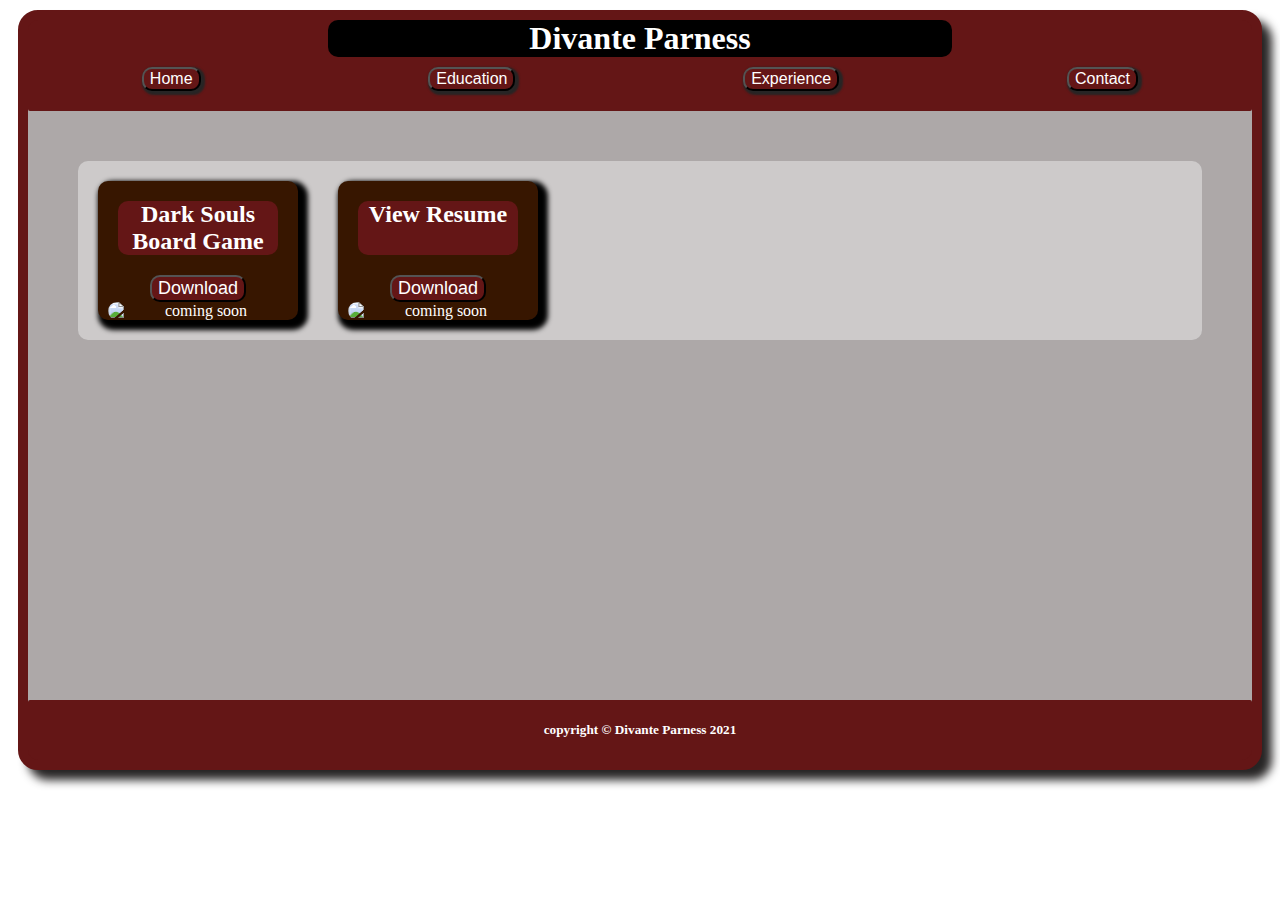
==== index.html @ f5ae645f "Update index.html" ====
<!DOCTYPE html>
<html>
    <head>
        <title>My Projects</title>
        <meta charset="UTF-8">
        <link rel="stylesheet" href="index.css">
        <script src="index.js"> </script>
    </head>
    <div id="background">
    <header class="header">
        <h1 id="pageDescription">Divante Parness</h1>
        <div id="headerWrapping">
            <input type="button" id="home" value="Home">
            
            <input type="button" id="education" value="Education">
            <input type="button" id="experience" value="Experience">
            <input type="button" id="contact" value="Contact">
        </div>
        
    </header>
    <body>
    <div class="container">
            <div class="text" id="DarkSouls">
            <h1 class="text" id="projectNumber">Dark Souls Board Game</h1>

            <a download href="C:\PythonProjects\Darksouls_boardgamezip.zip"><input type="button" id="resume" value="Download"></a>
            

            <img id="logo" src="C:\PythonProjects\Darksouls_boardgame\DarkSoulsLogo.jpg" alt="coming soon">
        </div>
        <div class="text" id="secondBox">
            <h2 class="text" id="projectNumberTwo">View Resume</h2>
            <a download href="C:\Project\resume.odt"><input type="button" id="resume" value="Download"></a>
            <img id="logo" src="C:\Project\resumeImage.jpg" alt="coming soon">
        </div>
    </div>  
    
    </body>
    <footer class="header" id="footer">
        <h5>copyright &copy; Divante Parness 2021</h5>
    </footer>
</div>
</html>
---- index.css ----
html{   
    min-height: fit-content;
}
#logo{
    display:flex;
    width:90%;
    height: 30%;
    text-align: center;
    margin:auto;
   
    border-radius: 10px;
}
body {
    overflow-y:scroll;
}
#DarkSouls{
    display:flex;
    background-color: rgba(55,22,0,1);
    justify-content: center;
    flex-direction: column;
    width: 200px;
    border-radius: 10px;
    margin: 20px;
    color:white;
    box-shadow: 5px 5px 5px 5px rgb(0, 0, 0);
    
}
.text{
    margin:20px;
    border-radius: 10px;
    text-align: center;
    background-color: rgba(100,22,22,1);
    
}
#secondBox{
    display:flex;
    flex-direction: column;
    float: right;
    background-color: rgba(55,22,0,1);
    justify-content: center;
    flex-direction: column;
    width: 200px;
    border-radius: 10px;
    margin:20px;
    color:white;
    
    box-shadow: 5px 5px 5px 5px rgb(0, 0, 0);
}
#secondBox h1{
    background-color:rgba(100,22,22,1);
    border-radius: 10px;
    margin-left: 10px;
    margin-right:10px;
}
.container{
    display:flex;
    flex-wrap:wrap;
    margin:50px;
    background-color:rgba(228, 228, 228, 0.568);
    border-radius: 10px;
}
#footer{
    display:flex;
    flex-direction:column;
    margin-top:360px;
    color:white;
}
.header{
    color:white;
    border-radius: 2px;
    text-align: center;
    background-color: rgba(100,22,22,1);
}
#headerWrapping{
    display:flex;
}
#headerWrapping input{
    margin:auto;
    margin-bottom: 20px;
    background-color: rgba(100,22,22,1);
    border-radius: 10px;
    color:white;
    font-size: medium;
    box-shadow:2px 2px 2px 2px rgb(39, 37, 37);
}
#background{
    box-shadow: 10px 10px 10px 10px rgb(39, 37, 37);
    background-color: rgb(173, 168, 168);
    border-radius: 10px;
    margin:20px;
    outline:10px solid rgba(100,22,22,1);
    
    
    
}
#projectNumber{
    font-size: x-large;
}
#projectNumberTwo{
    font-size: x-large;
    margin-top:20px;
    padding-bottom: 27px;
}
#resume{
    color:white;
    border-radius: 10px;
    text-align: center;
    background-color: rgba(100,22,22,1);
    margin:0px 10px 0px 10px;
    font-size: large;
}
p, h1, h2{
    text-align: center;
    font-size: xx-large;
    margin:0;
}
#deansOne{
    display: flex;
    flex-direction: row;
    border-radius: 10px;
    margin:auto;
    width: 47%;
    
    
}
#deansTwo{
    display: block;
    flex-direction: row;
    border-radius: 10px;
    width: 50%;
    
}
#deans{
    display: flex;
    flex-direction: row;
    border-radius: 10px;
    margin:auto;
    width: 50%;
}
h3{
    text-align: center;
    margin:10px;
}
#pageDescription{
    margin:10px 300px;
    background-color: black;
    border-radius: 10px;
}
#discord{
    text-align: center;
    margin:10px;
    font-size: x-large;
}
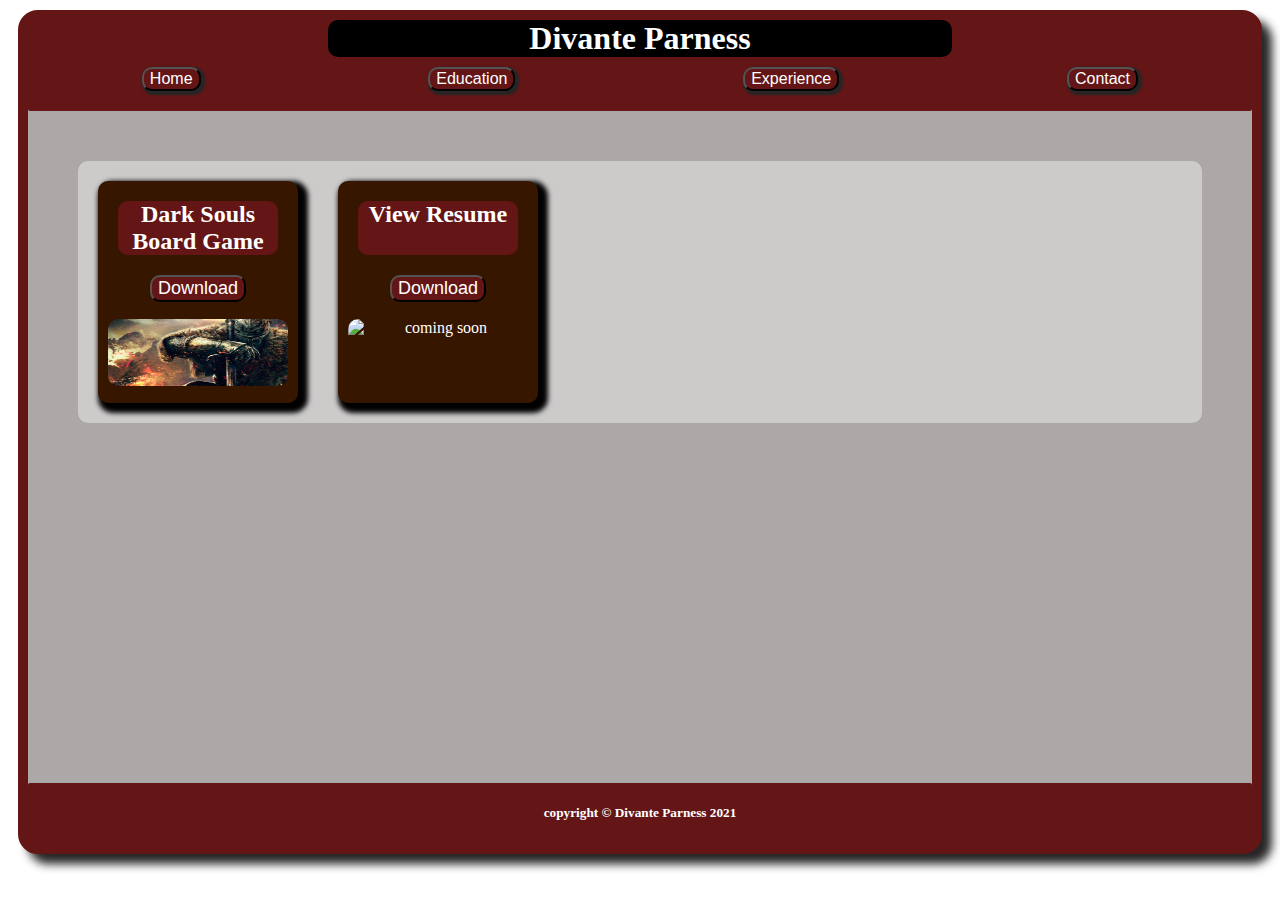
==== commit 7c2ee4f2: "Update index.html" ====
--- a/index.html
+++ b/index.html
@@ -11,7 +11,6 @@
         <h1 id="pageDescription">Divante Parness</h1>
         <div id="headerWrapping">
             <input type="button" id="home" value="Home">
-            
             <input type="button" id="education" value="Education">
             <input type="button" id="experience" value="Experience">
             <input type="button" id="contact" value="Contact">
@@ -26,7 +25,7 @@
             <a download href="C:\PythonProjects\Darksouls_boardgamezip.zip"><input type="button" id="resume" value="Download"></a>
             
 
-            <img id="logo" src="C:\PythonProjects\Darksouls_boardgame\DarkSoulsLogo.jpg" alt="coming soon">
+            <img id="logo" src="DarkSoulsLogo.jpg" alt="coming soon">
         </div>
         <div class="text" id="secondBox">
             <h2 class="text" id="projectNumberTwo">View Resume</h2>
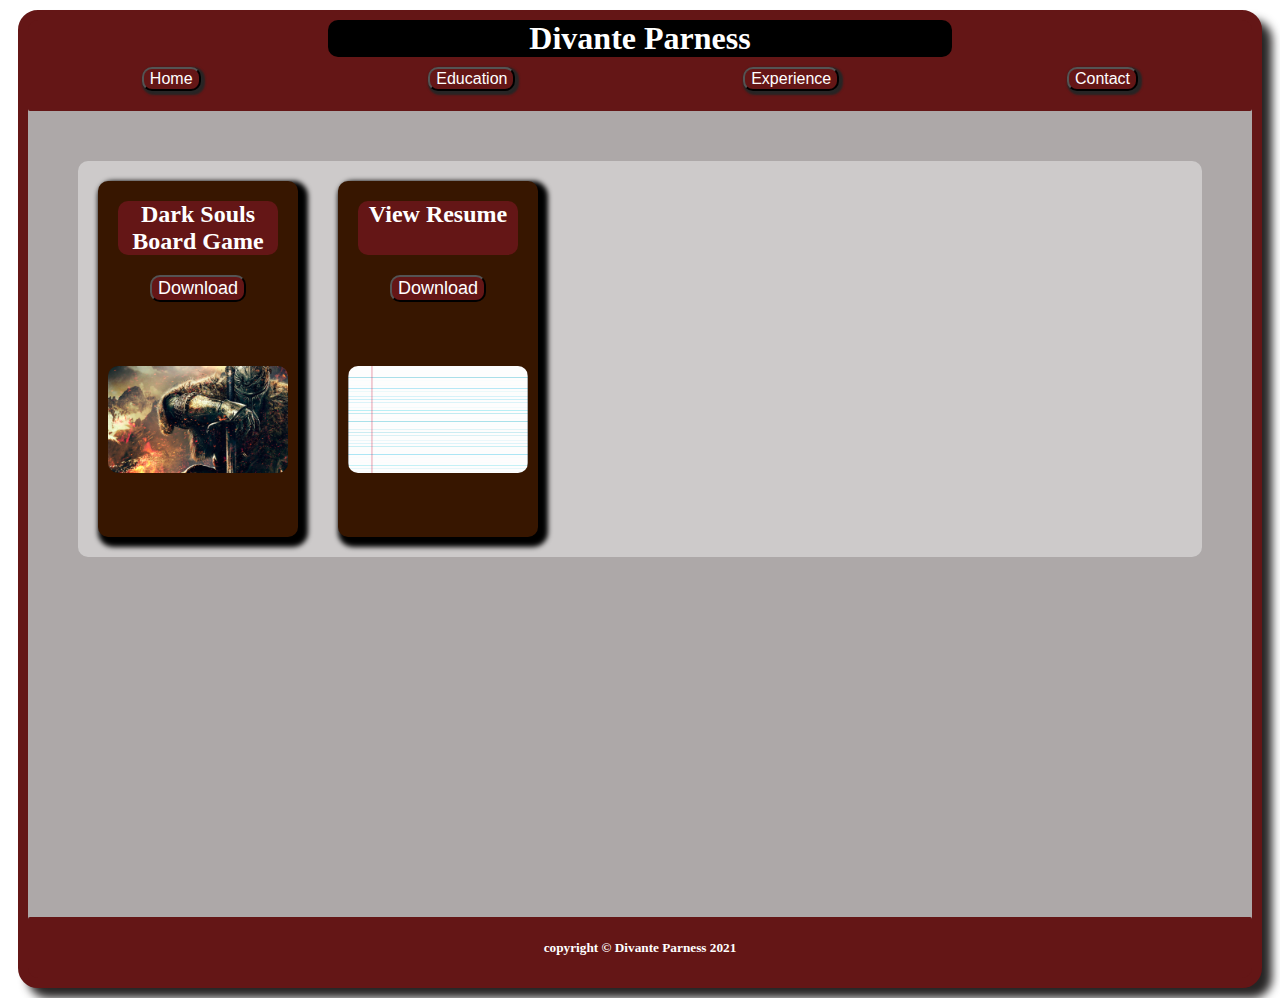
==== commit d6cc8a34: "Update index.html" ====
--- a/index.html
+++ b/index.html
@@ -30,7 +30,7 @@
         <div class="text" id="secondBox">
             <h2 class="text" id="projectNumberTwo">View Resume</h2>
             <a download href="C:\Project\resume.odt"><input type="button" id="resume" value="Download"></a>
-            <img id="logo" src="C:\Project\resumeImage.jpg" alt="coming soon">
+            <img id="logo" src="resumeImage.jpg" alt="coming soon">
         </div>
     </div>  
     
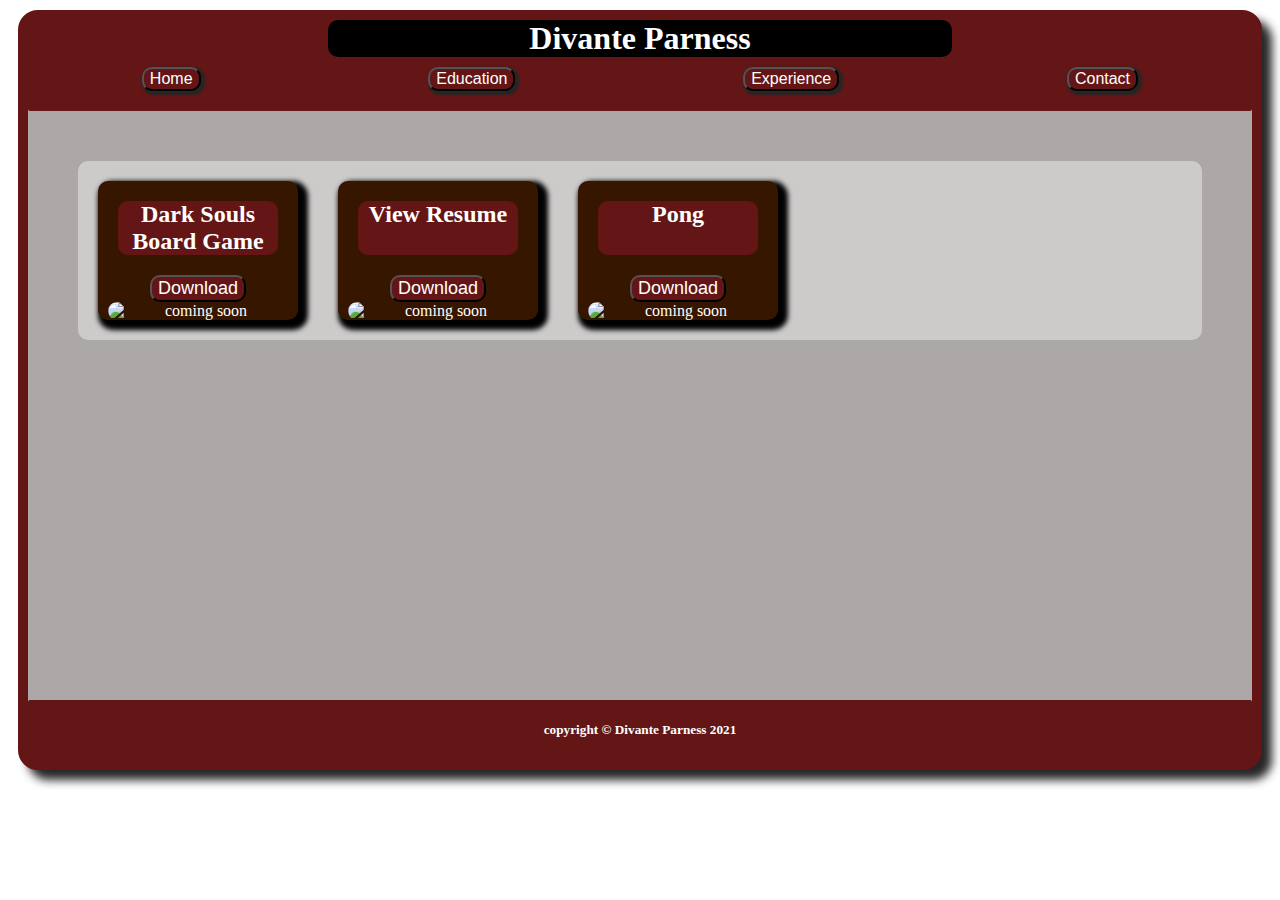
==== commit 9e87a956: "Update index.html" ====
--- a/index.html
+++ b/index.html
@@ -25,12 +25,17 @@
             <a download href="C:\PythonProjects\Darksouls_boardgamezip.zip"><input type="button" id="resume" value="Download"></a>
             
 
-            <img id="logo" src="DarkSoulsLogo.jpg" alt="coming soon">
+            <img id="logo" src="C:\PythonProjects\Darksouls_boardgame\DarkSoulsLogo.jpg" alt="coming soon">
         </div>
         <div class="text" id="secondBox">
             <h2 class="text" id="projectNumberTwo">View Resume</h2>
             <a download href="C:\Project\resume.odt"><input type="button" id="resume" value="Download"></a>
-            <img id="logo" src="resumeImage.jpg" alt="coming soon">
+            <img id="logo" src="C:\Project\resumeImage.jpg" alt="coming soon">
+        </div>
+        <div class="text" id="secondBox">
+            <h2 class="text" id="projectNumberTwo">Pong</h2>
+            <a download href="C:\Project\pong.zip"><input type="button" id="resume" value="Download"></a>
+            <img id="logo" src="C:\Project\pong.png" alt="coming soon">
         </div>
     </div>  
     
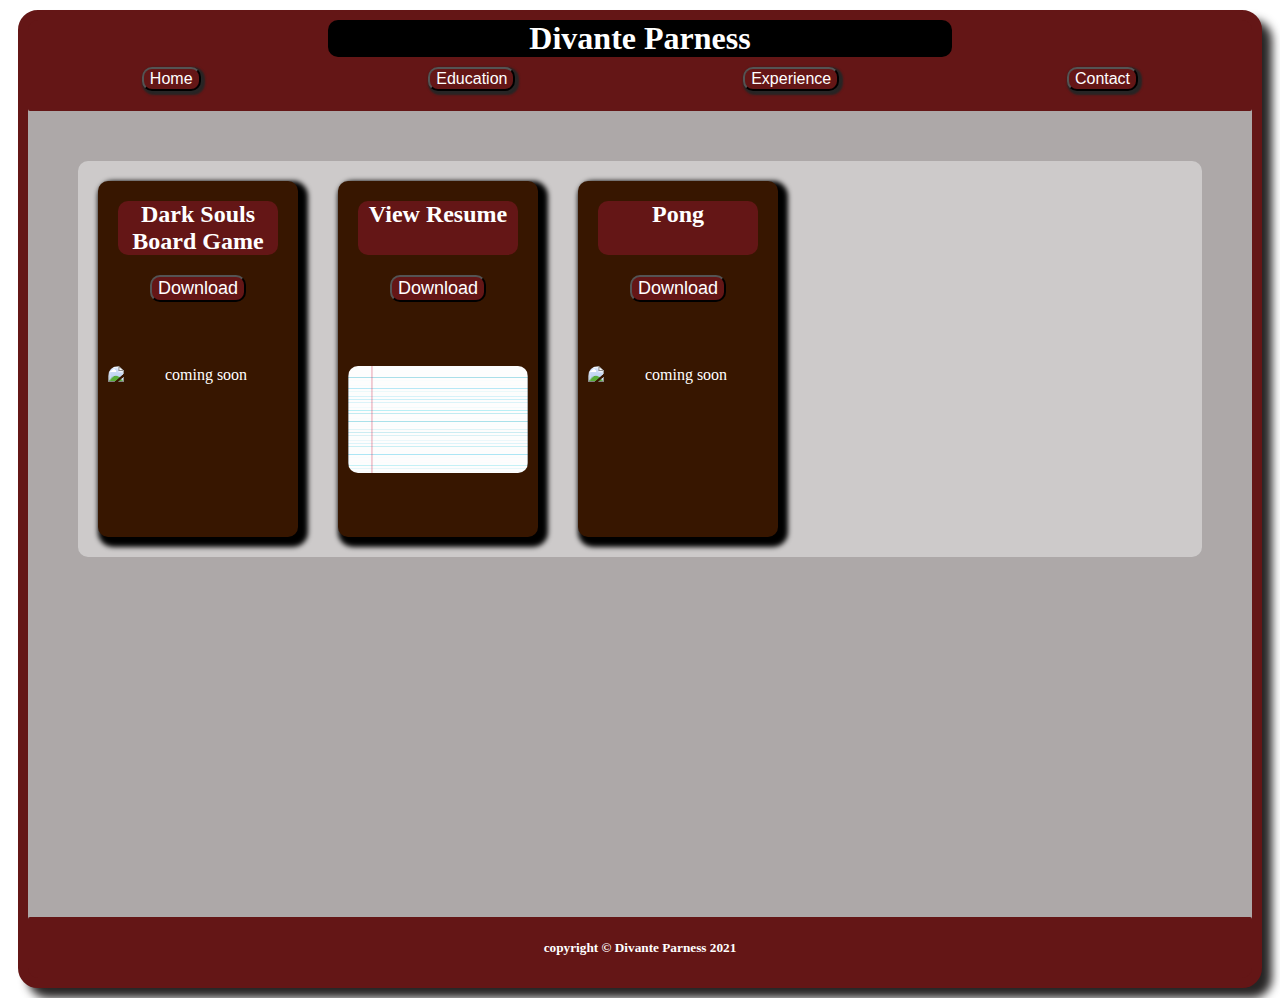
==== commit c831c700: "Update index.html" ====
--- a/index.html
+++ b/index.html
@@ -22,20 +22,20 @@
             <div class="text" id="DarkSouls">
             <h1 class="text" id="projectNumber">Dark Souls Board Game</h1>
 
-            <a download href="C:\PythonProjects\Darksouls_boardgamezip.zip"><input type="button" id="resume" value="Download"></a>
+            <a download href="Darksouls_boardgamezip.zip"><input type="button" id="resume" value="Download"></a>
             
 
-            <img id="logo" src="C:\PythonProjects\Darksouls_boardgame\DarkSoulsLogo.jpg" alt="coming soon">
+            <img id="logo" src="Darksouls_boardgame\DarkSoulsLogo.jpg" alt="coming soon">
         </div>
         <div class="text" id="secondBox">
             <h2 class="text" id="projectNumberTwo">View Resume</h2>
-            <a download href="C:\Project\resume.odt"><input type="button" id="resume" value="Download"></a>
-            <img id="logo" src="C:\Project\resumeImage.jpg" alt="coming soon">
+            <a download href="resume.odt"><input type="button" id="resume" value="Download"></a>
+            <img id="logo" src="resumeImage.jpg" alt="coming soon">
         </div>
         <div class="text" id="secondBox">
             <h2 class="text" id="projectNumberTwo">Pong</h2>
-            <a download href="C:\Project\pong.zip"><input type="button" id="resume" value="Download"></a>
-            <img id="logo" src="C:\Project\pong.png" alt="coming soon">
+            <a download href="pong.zip"><input type="button" id="resume" value="Download"></a>
+            <img id="logo" src="pong.png" alt="coming soon">
         </div>
     </div>  
     
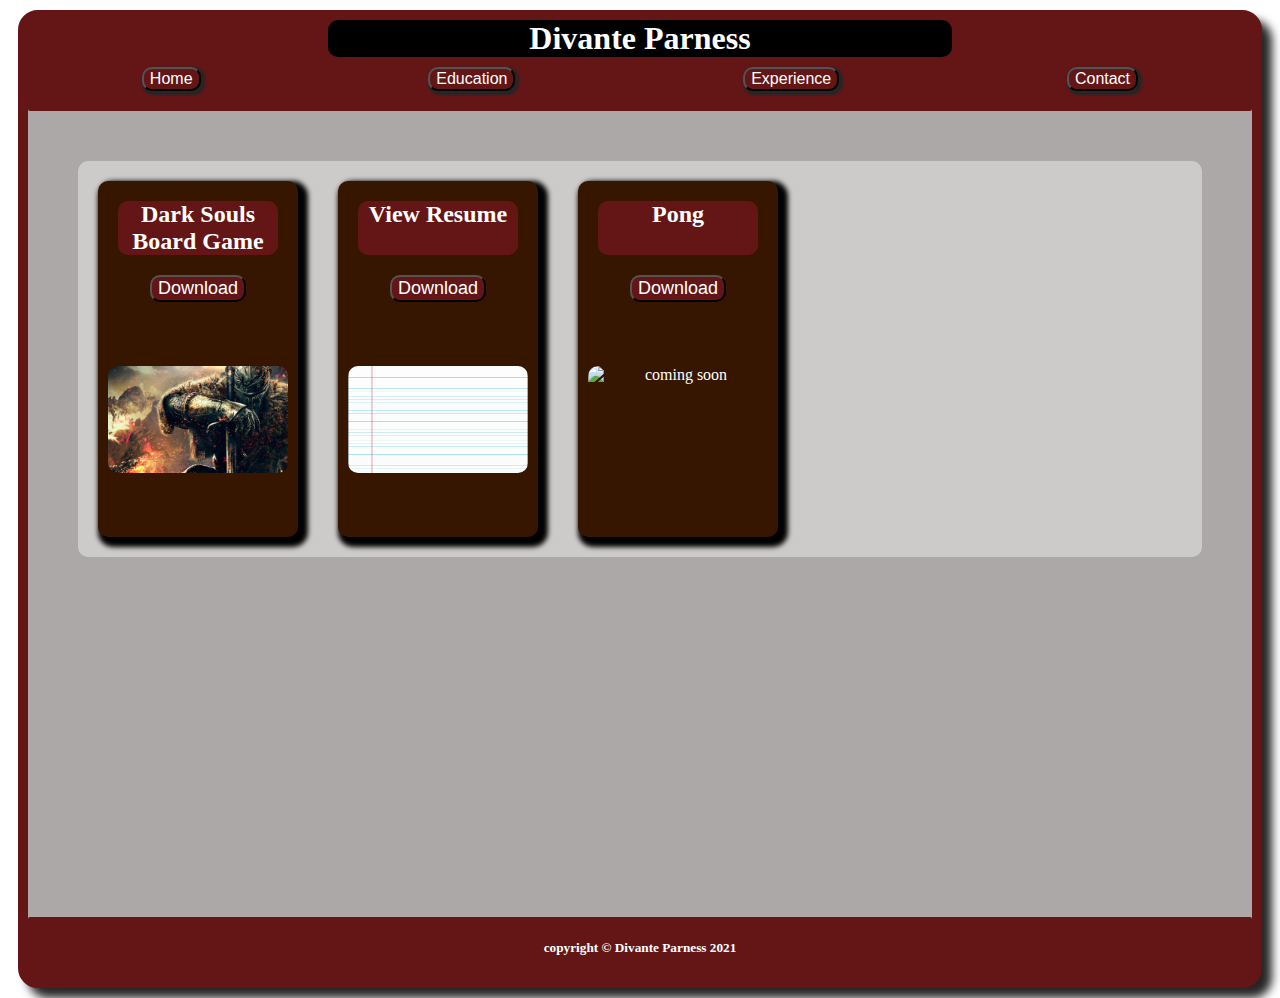
==== commit 444be6ca: "Update index.html" ====
--- a/index.html
+++ b/index.html
@@ -25,7 +25,7 @@
             <a download href="Darksouls_boardgamezip.zip"><input type="button" id="resume" value="Download"></a>
             
 
-            <img id="logo" src="Darksouls_boardgame\DarkSoulsLogo.jpg" alt="coming soon">
+            <img id="logo" src="DarkSoulsLogo.jpg" alt="coming soon">
         </div>
         <div class="text" id="secondBox">
             <h2 class="text" id="projectNumberTwo">View Resume</h2>
